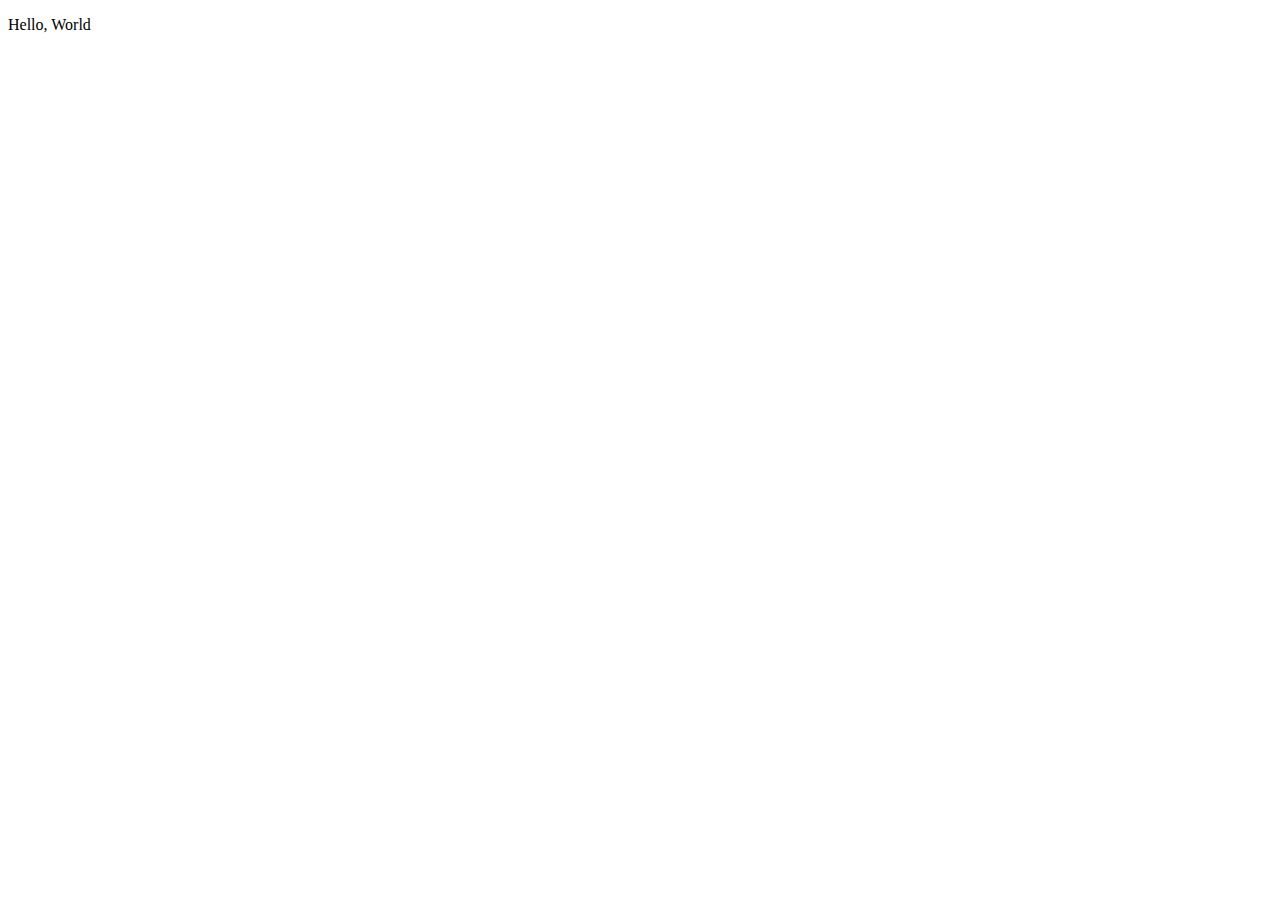
==== index.html @ e82db29c "Initial commit" ====
<!DOCTYPE html>
<html lang="en">
  <head>
    <meta charset="UTF-8" />
    <link rel="icon" type="image/svg+xml" href="favicon.svg" />
    <meta name="viewport" content="width=device-width, initial-scale=1.0" />
    <title>My App</title>
  </head>
  <body>
    <p>Hello, World</p>
    <script type="module" src="/src/main.ts"></script>
  </body>
</html>
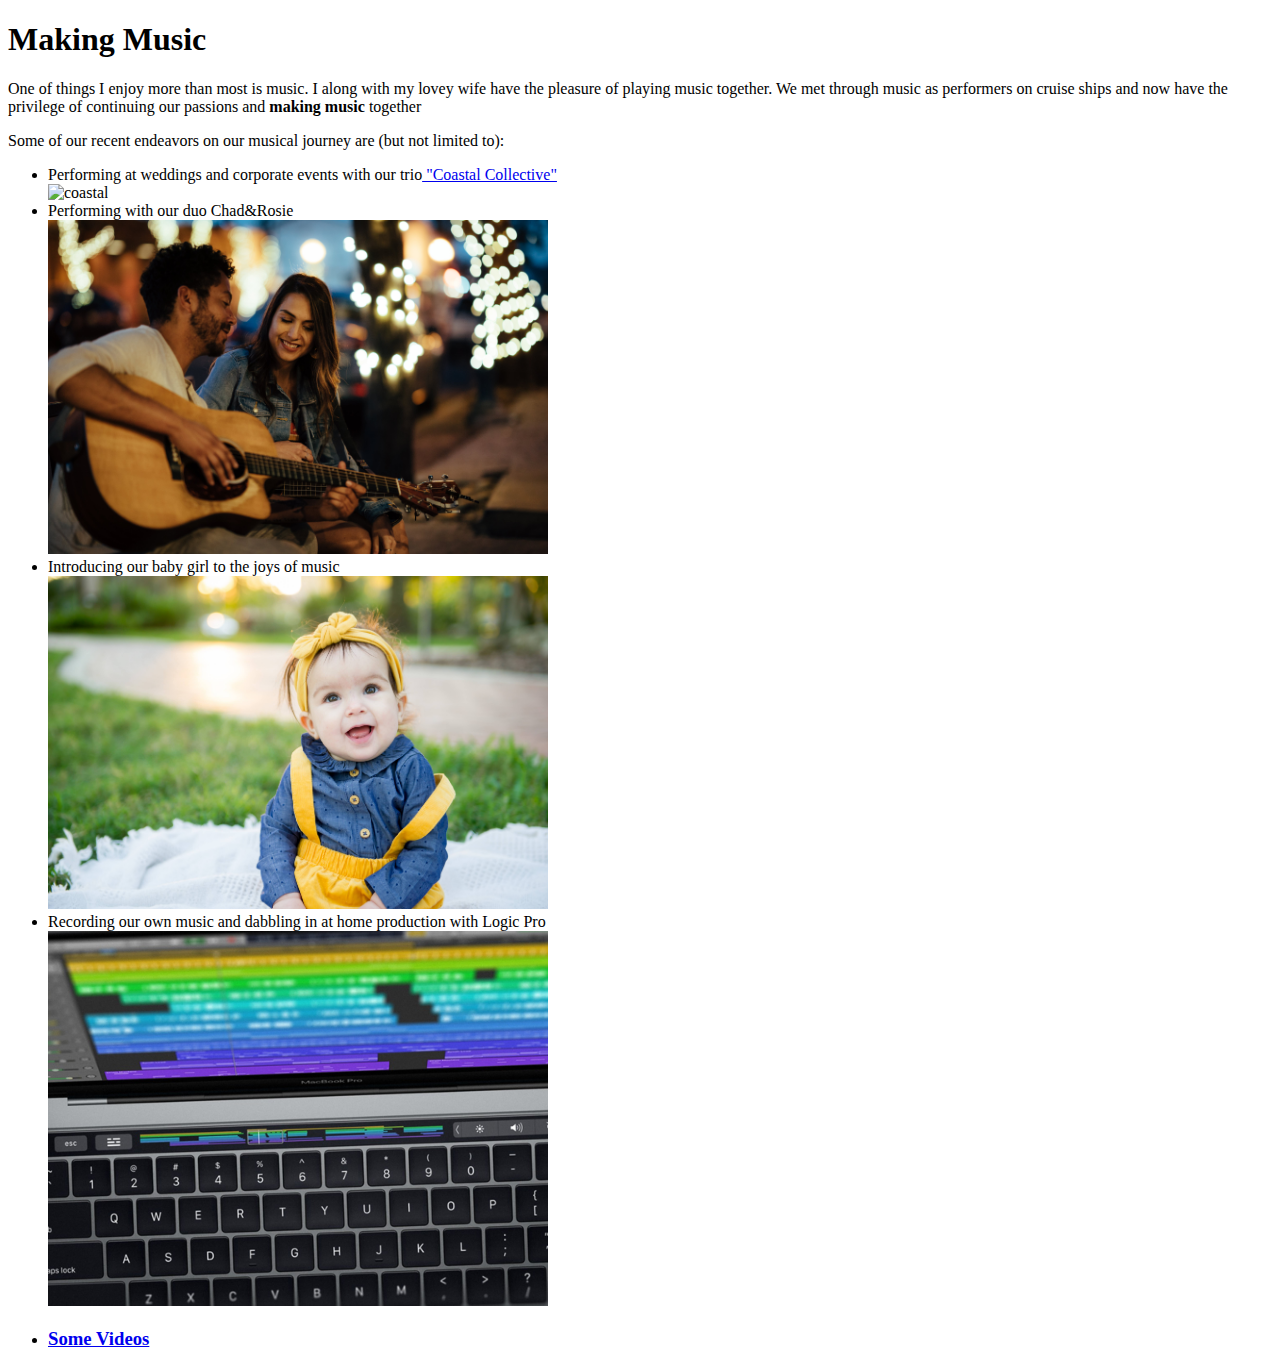
==== commit 3678da5f: "Making music project done" ====
--- a/index.html
+++ b/index.html
@@ -4,10 +4,30 @@
     <meta charset="UTF-8" />
     <link rel="icon" type="image/svg+xml" href="favicon.svg" />
     <meta name="viewport" content="width=device-width, initial-scale=1.0" />
-    <title>My App</title>
+    <title>Making Music</title>
   </head>
   <body>
-    <p>Hello, World</p>
+
+    <p><h1>Making Music</h1></p>
+    <p>One of things I enjoy more than most is music. I along with my lovey wife have the pleasure of playing music together. We met through music as performers on cruise ships and now have the privilege of continuing our passions and <strong>making music</strong> together </p>
+<p>Some of our recent endeavors on our musical journey are (but not limited to): </p>
+<ul>
+
+<li>Performing at weddings and corporate events with our trio<a href="https://www.coastalcollectivemusic.com/" title="Coastal Website"> "Coastal Collective"</a></li>
+
+<img src="images/coastal.jpg" alt="coastal" width="500"/>
+<li>Performing with our duo Chad&Rosie </li>
+<img src="Images/ehhhh.jpg" width="500"/>
+<li>Introducing our baby girl to the joys of music</li>
+<img src="Images/LyraRose.jpg" width="500"/>
+<li>Recording our own music and dabbling in at home production with Logic Pro</li>
+<img src="Images/LogicPro.jpeg" width="500"/>
+
+
+<li><p><h3><a href="/VideoPage.html">Some Videos</a></h3></p></li>
+
+</ul>
+
     <script type="module" src="/src/main.ts"></script>
   </body>
 </html>
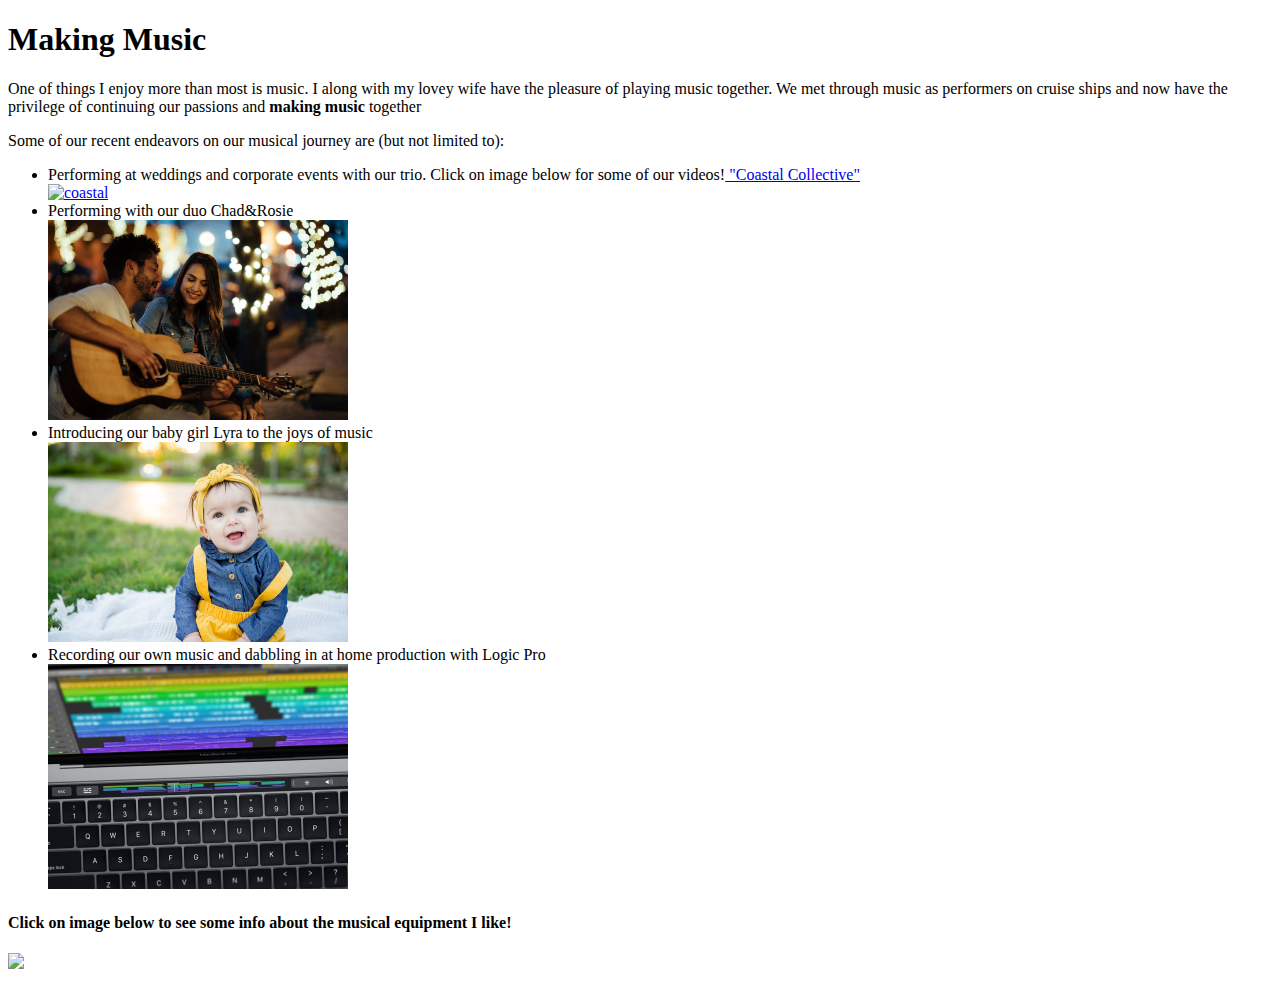
==== commit d466ee2d: "Add images" ====
--- a/index.html
+++ b/index.html
@@ -13,20 +13,25 @@
 <p>Some of our recent endeavors on our musical journey are (but not limited to): </p>
 <ul>
 
-<li>Performing at weddings and corporate events with our trio<a href="https://www.coastalcollectivemusic.com/" title="Coastal Website"> "Coastal Collective"</a></li>
+<li>Performing at weddings and corporate events with our trio. Click on image below for some of our videos!<a href="https://www.coastalcollectivemusic.com/" title="Coastal Website"> "Coastal Collective"</a></li>
 
-<img src="images/coastal.jpg" alt="coastal" width="500"/>
+<a href="/VideoPage.html"><img src="images/coastal.jpg" alt="coastal" width="300"/></a>
+
 <li>Performing with our duo Chad&Rosie </li>
-<img src="Images/ehhhh.jpg" width="500"/>
-<li>Introducing our baby girl to the joys of music</li>
-<img src="Images/LyraRose.jpg" width="500"/>
+<img src="Images/ehhhh.jpg" width="300"/>
+<li>Introducing our baby girl Lyra to the joys of music</li>
+<img src="Images/LyraRose.jpg" width="300"/>
 <li>Recording our own music and dabbling in at home production with Logic Pro</li>
-<img src="Images/LogicPro.jpeg" width="500"/>
+<img src="Images/LogicPro.jpeg" width="300"/>
 
 
-<li><p><h3><a href="/VideoPage.html">Some Videos</a></h3></p></li>
+
 
 </ul>
+
+<p><h4>Click on image below to see some info about the musical equipment I like! </h4>
+<a href="/equipment.html"><img src="images/Music Equipment.jpg" width="300px"></a>
+</p>
 
     <script type="module" src="/src/main.ts"></script>
   </body>
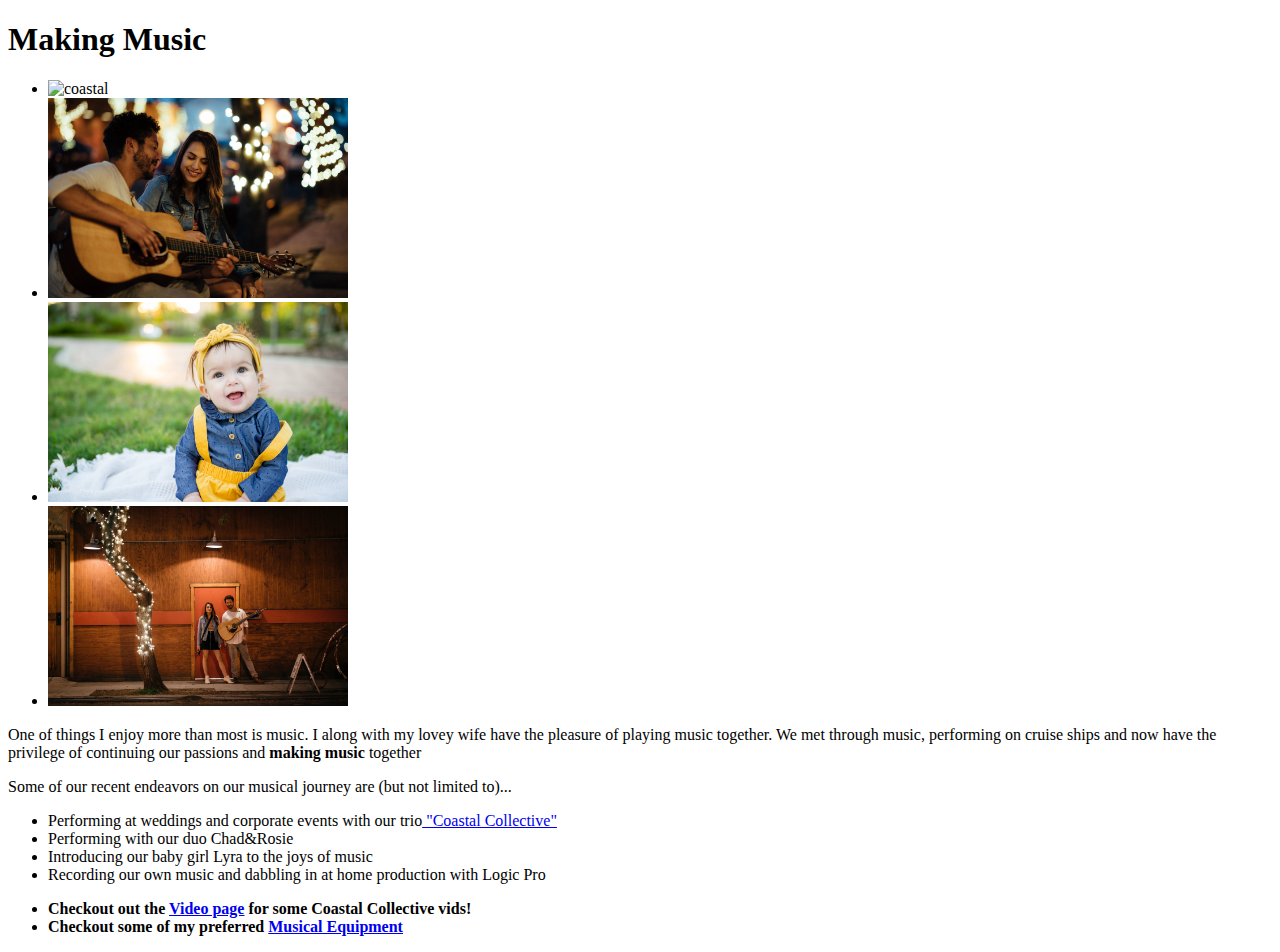
==== commit a57a122a: "Add equipment page and updates almost everything after losing a lot of info" ====
--- a/index.html
+++ b/index.html
@@ -4,34 +4,47 @@
     <meta charset="UTF-8" />
     <link rel="icon" type="image/svg+xml" href="favicon.svg" />
     <meta name="viewport" content="width=device-width, initial-scale=1.0" />
+    <link rel="preconnect" href="https://fonts.googleapis.com">
+    <link rel="preconnect" href="https://fonts.gstatic.com" crossorigin>
+    <link href="https://fonts.googleapis.com/css2?family=Cairo&family=Homemade+Apple&display=swap" rel="stylesheet"> 
+    
     <title>Making Music</title>
   </head>
   <body>
 
+
     <p><h1>Making Music</h1></p>
-    <p>One of things I enjoy more than most is music. I along with my lovey wife have the pleasure of playing music together. We met through music as performers on cruise ships and now have the privilege of continuing our passions and <strong>making music</strong> together </p>
-<p>Some of our recent endeavors on our musical journey are (but not limited to): </p>
+
+    <ul id="imagelist">
+   <li> <img src="images/coastal.jpg" alt="coastal" width="300"/>
+  </li>
+    <li><img src="Images/ehhhh.jpg" width="300"/>
+  </li>
+    <li><img src="Images/LyraRose.jpg" width="300"/>
+    </li>
+    <li><img src="Images/chadrosieSP.jpg" width="300" height="200"/>
+    </li>
+    </ul>
+
+    <p>One of things I enjoy more than most is music. I along with my lovey wife have the pleasure of playing music together. We met through music, performing on cruise ships and now have the privilege of continuing our passions and <strong>making music</strong> together </p>
+<p>Some of our recent endeavors on our musical journey are (but not limited to)... </p>
 <ul>
 
-<li>Performing at weddings and corporate events with our trio. Click on image below for some of our videos!<a href="https://www.coastalcollectivemusic.com/" title="Coastal Website"> "Coastal Collective"</a></li>
-
-<a href="/VideoPage.html"><img src="images/coastal.jpg" alt="coastal" width="300"/></a>
+<li>Performing at weddings and corporate events with our trio<a href="https://www.coastalcollectivemusic.com/" title="Coastal Website"> "Coastal Collective"</a></li>
 
 <li>Performing with our duo Chad&Rosie </li>
-<img src="Images/ehhhh.jpg" width="300"/>
 <li>Introducing our baby girl Lyra to the joys of music</li>
-<img src="Images/LyraRose.jpg" width="300"/>
 <li>Recording our own music and dabbling in at home production with Logic Pro</li>
-<img src="Images/LogicPro.jpeg" width="300"/>
-
-
-
 
 </ul>
 
-<p><h4>Click on image below to see some info about the musical equipment I like! </h4>
-<a href="/equipment.html"><img src="images/Music Equipment.jpg" width="300px"></a>
-</p>
+<ul id="indexlinks">
+  <li><b>Checkout out the <a href="/VideoPage.html">Video page</a> for some Coastal Collective vids!</b>
+  </li>
+<li><b>Checkout some of my preferred <a href="/equipment.html">Musical Equipment</a></b>
+</li>
+</ul>
+
 
     <script type="module" src="/src/main.ts"></script>
   </body>
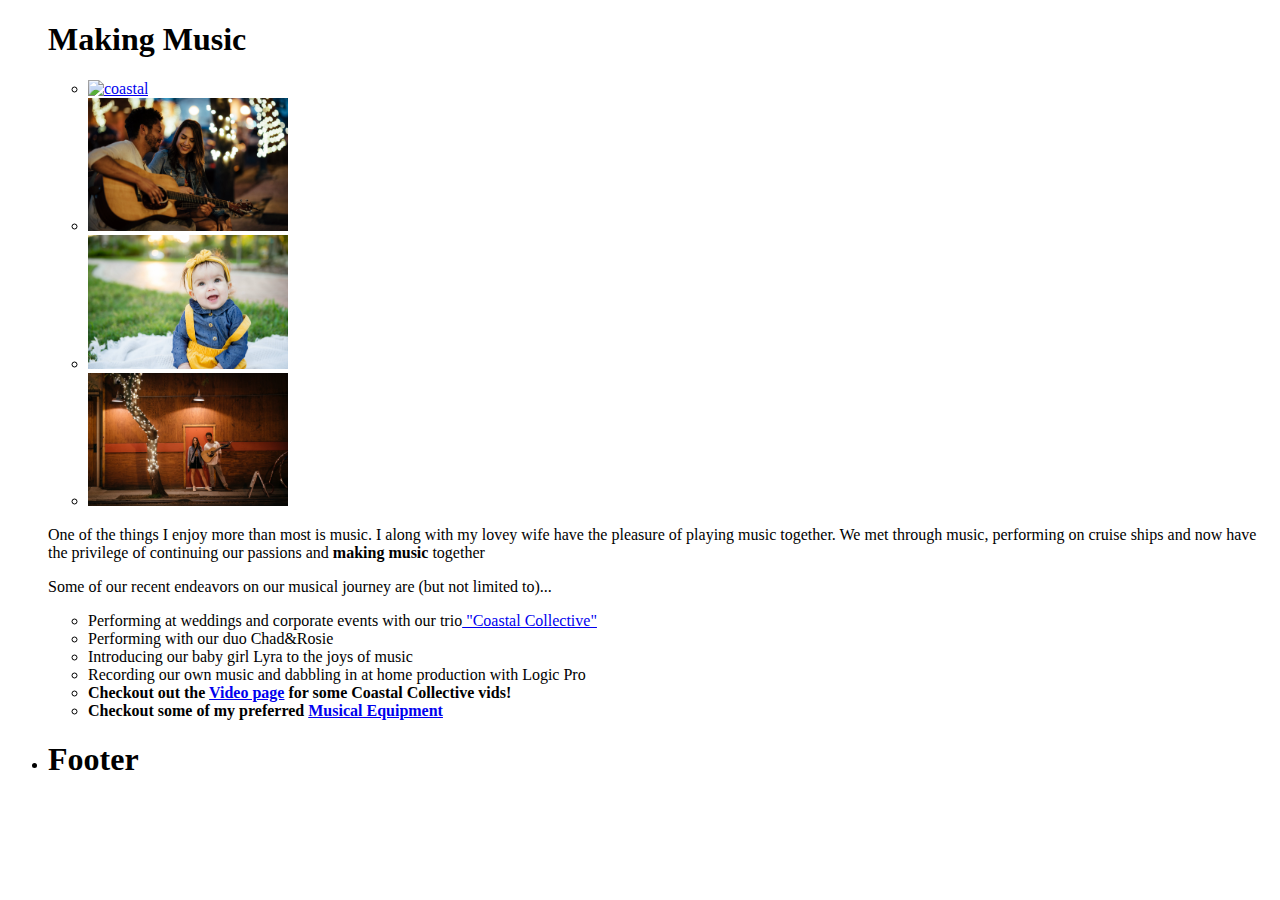
==== commit a6aff7c4: "Done for now" ====
--- a/index.html
+++ b/index.html
@@ -4,48 +4,78 @@
     <meta charset="UTF-8" />
     <link rel="icon" type="image/svg+xml" href="favicon.svg" />
     <meta name="viewport" content="width=device-width, initial-scale=1.0" />
-    <link rel="preconnect" href="https://fonts.googleapis.com">
-    <link rel="preconnect" href="https://fonts.gstatic.com" crossorigin>
-    <link href="https://fonts.googleapis.com/css2?family=Cairo&family=Homemade+Apple&display=swap" rel="stylesheet"> 
-    
+    <link rel="preconnect" href="https://fonts.googleapis.com" />
+    <link rel="preconnect" href="https://fonts.gstatic.com" crossorigin />
+    <link
+      href="https://fonts.googleapis.com/css2?family=Cairo&family=Homemade+Apple&display=swap"
+      rel="stylesheet"
+    />
+
     <title>Making Music</title>
   </head>
+
   <body>
+    <ul>
+      <header><h1>Making Music</h1></header>
 
+      <ul id="imagelistindex">
+        <li>
+          <a href="https://www.coastalcollectivemusic.com/"
+            ><img src="images/coastal.jpg" alt="coastal" width="200"
+          /></a>
+        </li>
+        <li><img src="Images/ehhhh.jpg" alt="chadrosie" width="200" /></li>
+        <li><img src="Images/LyraRose.jpg" width="200" /></li>
+        <li><img src="Images/chadrosieSP.jpg" width="200" height="133" /></li>
+      </ul>
 
-    <p><h1>Making Music</h1></p>
+      <p>
+        One of the things I enjoy more than most is music. I along with my lovey
+        wife have the pleasure of playing music together. We met through music,
+        performing on cruise ships and now have the privilege of continuing our
+        passions and <strong>making music</strong> together
+      </p>
+      <p>
+        Some of our recent endeavors on our musical journey are (but not limited
+        to)...
+      </p>
+      <ul>
+        <li>
+          Performing at weddings and corporate events with our trio<a
+            href="https://www.coastalcollectivemusic.com/"
+            title="Coastal Website"
+          >
+            "Coastal Collective"</a
+          >
+        </li>
 
-    <ul id="imagelist">
-   <li> <img src="images/coastal.jpg" alt="coastal" width="300"/>
-  </li>
-    <li><img src="Images/ehhhh.jpg" width="300"/>
-  </li>
-    <li><img src="Images/LyraRose.jpg" width="300"/>
-    </li>
-    <li><img src="Images/chadrosieSP.jpg" width="300" height="200"/>
-    </li>
+        <li>Performing with our duo Chad&Rosie</li>
+        <li>Introducing our baby girl Lyra to the joys of music</li>
+        <li>
+          Recording our own music and dabbling in at home production with Logic
+          Pro
+        </li>
+      </ul>
+
+      <ul id="indexlinks">
+        <li>
+          <b
+            >Checkout out the <a href="/VideoPage.html">Video page</a> for some
+            Coastal Collective vids!</b
+          >
+        </li>
+        <li>
+          <b
+            >Checkout some of my preferred
+            <a href="/equipment.html">Musical Equipment</a></b
+          >
+        </li>
+      </ul>
+
+      <li class="footer">
+        <h1>Footer</h1>
+      </li>
     </ul>
-
-    <p>One of things I enjoy more than most is music. I along with my lovey wife have the pleasure of playing music together. We met through music, performing on cruise ships and now have the privilege of continuing our passions and <strong>making music</strong> together </p>
-<p>Some of our recent endeavors on our musical journey are (but not limited to)... </p>
-<ul>
-
-<li>Performing at weddings and corporate events with our trio<a href="https://www.coastalcollectivemusic.com/" title="Coastal Website"> "Coastal Collective"</a></li>
-
-<li>Performing with our duo Chad&Rosie </li>
-<li>Introducing our baby girl Lyra to the joys of music</li>
-<li>Recording our own music and dabbling in at home production with Logic Pro</li>
-
-</ul>
-
-<ul id="indexlinks">
-  <li><b>Checkout out the <a href="/VideoPage.html">Video page</a> for some Coastal Collective vids!</b>
-  </li>
-<li><b>Checkout some of my preferred <a href="/equipment.html">Musical Equipment</a></b>
-</li>
-</ul>
-
-
     <script type="module" src="/src/main.ts"></script>
   </body>
 </html>
